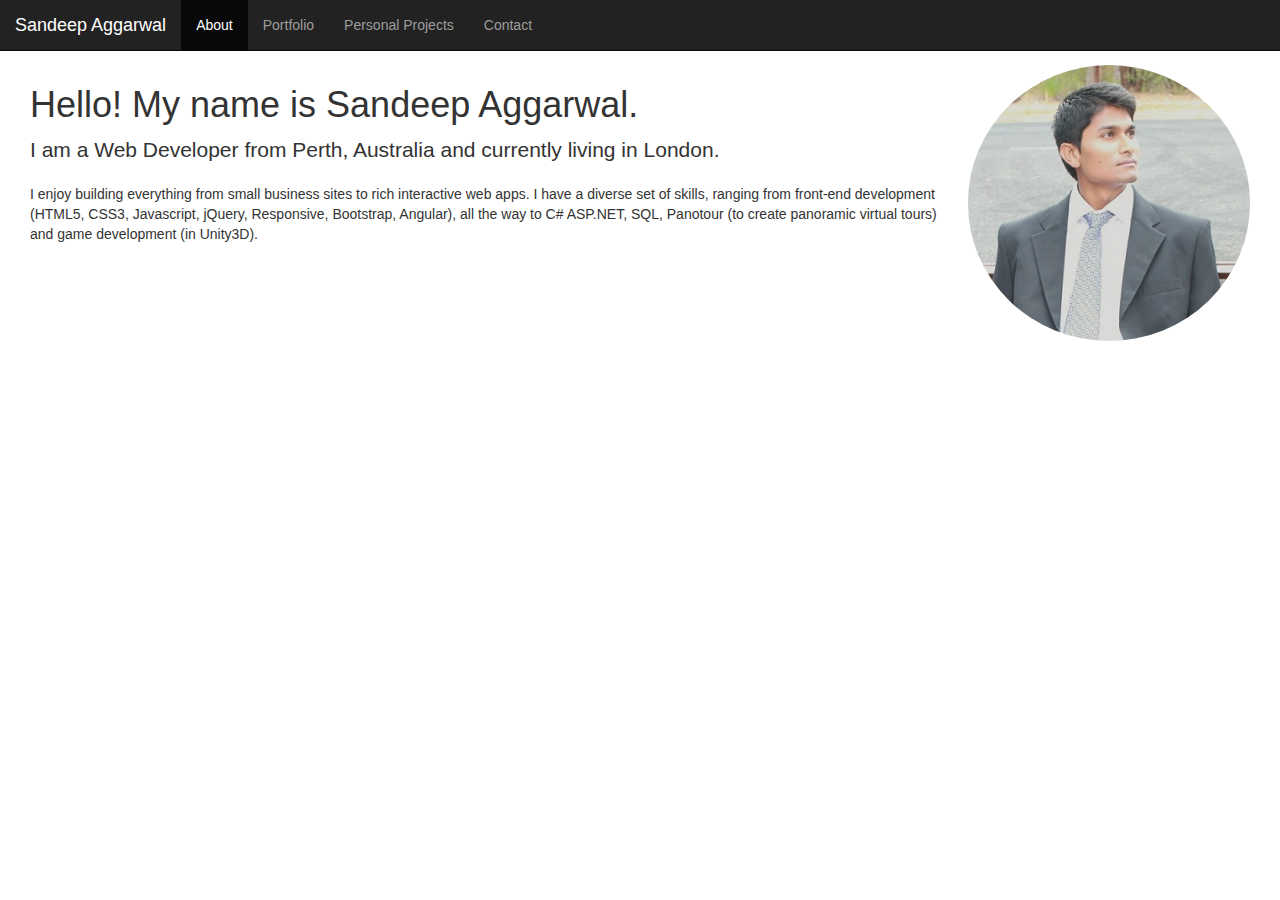
==== index.html @ a3ac8524 "Added Under Construction Gif image for Portfolio tab" ====
<!doctype html>
<html lang="en">
<head>
	<meta charset="utf-8">
	<meta name="viewport" content="width=device-width, initial-scale=1.0">
	<title>Sandeep Portfolio</title>
	<!-- Font Awesome-->
	<link rel="stylesheet" href="https://maxcdn.bootstrapcdn.com/font-awesome/4.3.0/css/font-awesome.min.css">
	<!-- Latest compiled and minified Bootstrap CSS -->
	<link rel="stylesheet" href="https://maxcdn.bootstrapcdn.com/bootstrap/3.3.4/css/bootstrap.min.css">
	<link rel="stylesheet" href="main.css">
</head>
<body>
	<nav class="navbar navbar-inverse navbar-fixed-top">
		<div class="container-fluid">
			<!-- Brand and toggle get grouped for better mobile display -->
			<div class="navbar-header">
				<button type="button" class="navbar-toggle collapsed" data-toggle="collapse" data-target="#nav_collapse">
					<span class="sr-only">Toggle navigation</span>
					<span class="icon-bar"></span>
					<span class="icon-bar"></span>
					<span class="icon-bar"></span>
				</button>
				<a class="navbar-brand" href="#">Sandeep Aggarwal</a>
			</div>
			<!-- Collect the nav links, forms, and other content for toggling -->
			<div class="collapse navbar-collapse" id="nav_collapse">
				<ul class="nav navbar-nav">
					<li class="active"><a href="#tab-about" data-toggle="tab">About <span class="sr-only">(current)</span></a></li>
					<li><a href="#tab-portfolio" data-toggle="tab">Portfolio</a></li>
					<li><a href="#tab-projects" data-toggle="tab">Personal Projects</a></li>
					<li><a href="#tab-contact" data-toggle="tab">Contact</a></li>
				</ul>
			</div><!-- /.navbar-collapse -->
		</div><!-- /.container-fluid -->
	</nav>

	<div class="container-fluid">
				<div class="tab-content">
					<div class="tab-pane active" id="tab-about">
						<div class="row-fluid">
							<div class="col-md-9">
								<h1>Hello! My name is Sandeep Aggarwal. </h1>
									<p class="lead">
									I am a Web Developer from Perth, Australia and currently living in London.
									</p>
									<p>
									I enjoy building everything from small business sites to rich interactive web apps.
								 I have a diverse set of skills, ranging from front-end development (HTML5, CSS3, Javascript, jQuery, Responsive, Bootstrap, Angular), all the way to C# ASP.NET, SQL, Panotour (to create panoramic virtual tours) and game development (in Unity3D).
								 </p>

							</div>
							<div class="col-md-3">
								<img src="images/profile.jpg" alt="profile picture" class="img-responsive img-circle">
							</div>
						</div>
					</div>

					<div class="tab-pane" id="tab-portfolio">
						<img src="images/under_construction.gif" alt="page not ready yet" class="img-responsive">
					</div>

					<div class="tab-pane" id="tab-projects">
						<div class="row-fluid">
							<div class="col-md-6 col-md-offset-2">
								<div class="thumbnail">

									<h3>AngularJS + Flickr API</h3>
									<p>This basic app lets you search photos from Flickr.com. It uses Flickr API, AngularJS and Angular Material.
										<br>
										<small>(The search is configured to return only the top 10 results.)</small> 
									</p>

									<p><a href="AngularJS/flickr-search/index.html" class="btn btn-primary" role="button" target="_blank">View Demo</a>
										<!-- Trigger Button to Show References -->
										<input type="button" class="btn" data-toggle="collapse" data-target="#toggleReferenceFlickrSearch" value="References">
									</p>

									<!-- Collapsible Element HTML -->
									<div id="toggleReferenceFlickrSearch" class="collapse">
										<blockquote>Demian Borba. (2014). <em>Angular Material Design + $http from AngularJS + Flickr API</em>. [Online Video]. Available from: <a href="https://www.youtube.com/watch?v=lvGAgul5QT4" target="_blank">https://www.youtube.com/watch?v=lvGAgul5QT4</a>. [Accessed: 06 June 2015].</blockquote>
									</div>

								</div>
							</div>
						</div>
					</div>
					<div class="tab-pane" id="tab-contact">
						<div class="jumbotron">
							<h2> Find me on social networks </h2>
							<div class="social">
								<ul>								
									<li>
										<a href="http://au.linkedin.com/in/sainture" title="LinkedIn" target="_blank">
											<i class="fa fa-lg fa-linkedin"></i>
										</a>
									</li>

									<li>
										<a href="https://www.facebook.com/sandeep.aggarwal.7" title="Facebook" target="_blank">
											<i class="fa fa-lg fa-facebook"></i>
										</a>
									</li>

									<li>
										<a href="https://www.youtube.com/user/sandy10numbri" title="YouTube" target="_blank">
											<i class="fa fa-lg fa-youtube">
											</i>
										</a> 
									</li>
									<li><a href="https://gist.github.com/sainture" title="Github Gist" target="_blank"><i class="fa fa-lg fa-github"></i></a></li>
								</ul>
							</div>
						</div>
					</div>
				</div>
	</div>
	<script src="http://ajax.googleapis.com/ajax/libs/jquery/1.11.2/jquery.min.js"></script>
	<!-- Latest compiled and minified JavaScript -->
	<script src="https://maxcdn.bootstrapcdn.com/bootstrap/3.3.4/js/bootstrap.min.js"></script>
</body>
</html>
---- main.css ----
body { 
    padding-top: 65px; 
}

.social {
    margin: 0;
    padding: 0;
}

.social ul {
    margin: 0;
    padding: 5px;
}

.social ul li {
    margin: 5px;
    list-style: none outside none;
    display: inline-block;
}

.social i {
    width: 40px;
    height: 40px;
    color: #FFF;
    background-color: #909AA0;
    font-size: 22px;
    text-align:center;
    padding-top: 12px;
    border-radius: 50%;
    -moz-border-radius: 50%;
    -webkit-border-radius: 50%;
    -o-border-radius: 50%;
    transition: all ease 0.3s;
    -moz-transition: all ease 0.3s;
    -webkit-transition: all ease 0.3s;
    -o-transition: all ease 0.3s;
    -ms-transition: all ease 0.3s;
}

.social i:hover {
    color: #FFF;
    text-decoration: none;
    transition: all ease 0.3s;
    -moz-transition: all ease 0.3s;
    -webkit-transition: all ease 0.3s;
    -o-transition: all ease 0.3s;
    -ms-transition: all ease 0.3s;
}

.social .fa-linkedin:hover { /* round linkedin icon*/
    background: #0094BC;
}

.social .fa-youtube:hover { /* round youtube icon*/
    background: #FF1F25;
}

.social .fa-facebook:hover { /* round facebook icon*/
    background: #4060A5;
}

.social .fa-github:hover { /* round github icon*/
    background: #343434;
}
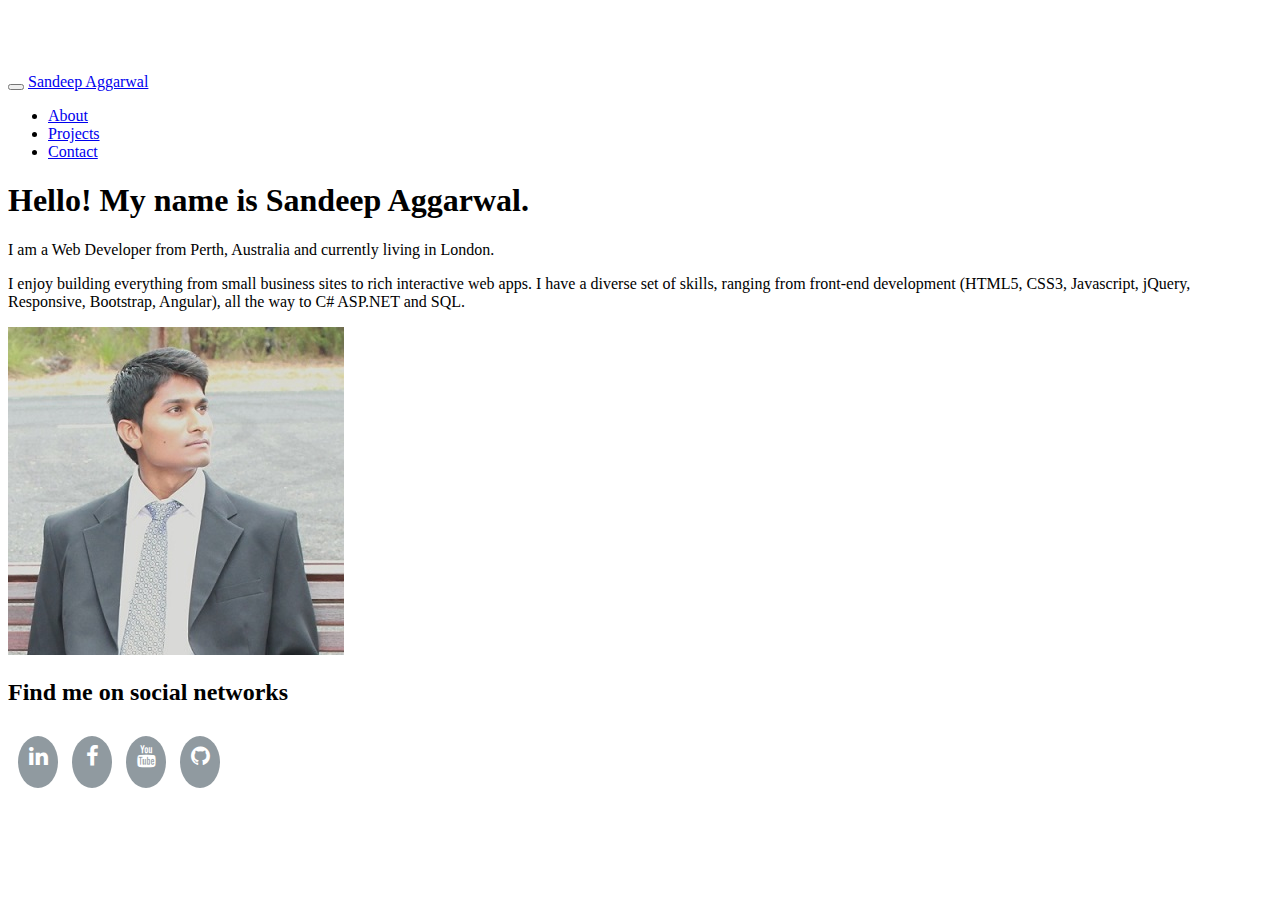
==== commit 62c56d13: "removed old Angular project & updated navigation" ====
--- a/index.html
+++ b/index.html
@@ -3,12 +3,21 @@
 <head>
 	<meta charset="utf-8">
 	<meta name="viewport" content="width=device-width, initial-scale=1.0">
-	<title>Sandeep Portfolio</title>
+	<title>Sandeep Aggarwal</title>
 	<!-- Font Awesome-->
-	<link rel="stylesheet" href="https://maxcdn.bootstrapcdn.com/font-awesome/4.3.0/css/font-awesome.min.css">
+	<link rel="stylesheet" href="https://maxcdn.bootstrapcdn.com/font-awesome/4.5.0/css/font-awesome.min.css">
 	<!-- Latest compiled and minified Bootstrap CSS -->
-	<link rel="stylesheet" href="https://maxcdn.bootstrapcdn.com/bootstrap/3.3.4/css/bootstrap.min.css">
-	<link rel="stylesheet" href="main.css">
+	<link rel="stylesheet" href="https://maxcdn.bootstrapcdn.com/bootstrap/3.3.6/css/bootstrap.min.css" integrity="sha384-1q8mTJOASx8j1Au+a5WDVnPi2lkFfwwEAa8hDDdjZlpLegxhjVME1fgjWPGmkzs7" crossorigin="anonymous">
+	<link rel="stylesheet" href="css/main.css">
+	<script>
+  		(function(i,s,o,g,r,a,m){i['GoogleAnalyticsObject']=r;i[r]=i[r]||function(){
+  		(i[r].q=i[r].q||[]).push(arguments)},i[r].l=1*new Date();a=s.createElement(o),
+  		m=s.getElementsByTagName(o)[0];a.async=1;a.src=g;m.parentNode.insertBefore(a,m)
+  		})(window,document,'script','https://www.google-analytics.com/analytics.js','ga');
+
+  		ga('create', 'UA-67497040-1', 'auto');
+  		ga('send', 'pageview');
+	</script>
 </head>
 <body>
 	<nav class="navbar navbar-inverse navbar-fixed-top">
@@ -27,8 +36,7 @@
 			<div class="collapse navbar-collapse" id="nav_collapse">
 				<ul class="nav navbar-nav">
 					<li class="active"><a href="#tab-about" data-toggle="tab">About <span class="sr-only">(current)</span></a></li>
-					<li><a href="#tab-portfolio" data-toggle="tab">Portfolio</a></li>
-					<li><a href="#tab-projects" data-toggle="tab">Personal Projects</a></li>
+					<li><a href="#tab-projects" data-toggle="tab">Projects</a></li>
 					<li><a href="#tab-contact" data-toggle="tab">Contact</a></li>
 				</ul>
 			</div><!-- /.navbar-collapse -->
@@ -46,7 +54,7 @@
 									</p>
 									<p>
 									I enjoy building everything from small business sites to rich interactive web apps.
-								 I have a diverse set of skills, ranging from front-end development (HTML5, CSS3, Javascript, jQuery, Responsive, Bootstrap, Angular), all the way to C# ASP.NET, SQL, Panotour (to create panoramic virtual tours) and game development (in Unity3D).
+								 I have a diverse set of skills, ranging from front-end development (HTML5, CSS3, Javascript, jQuery, Responsive, Bootstrap, Angular), all the way to C# ASP.NET and SQL.
 								 </p>
 
 							</div>
@@ -55,33 +63,10 @@
 							</div>
 						</div>
 					</div>
-
-					<div class="tab-pane" id="tab-portfolio">
-						<img src="images/under_construction.gif" alt="page not ready yet" class="img-responsive">
-					</div>
-
 					<div class="tab-pane" id="tab-projects">
 						<div class="row-fluid">
 							<div class="col-md-6 col-md-offset-2">
-								<div class="thumbnail">
-
-									<h3>AngularJS + Flickr API</h3>
-									<p>This basic app lets you search photos from Flickr.com. It uses Flickr API, AngularJS and Angular Material.
-										<br>
-										<small>(The search is configured to return only the top 10 results.)</small> 
-									</p>
-
-									<p><a href="AngularJS/flickr-search/index.html" class="btn btn-primary" role="button" target="_blank">View Demo</a>
-										<!-- Trigger Button to Show References -->
-										<input type="button" class="btn" data-toggle="collapse" data-target="#toggleReferenceFlickrSearch" value="References">
-									</p>
-
-									<!-- Collapsible Element HTML -->
-									<div id="toggleReferenceFlickrSearch" class="collapse">
-										<blockquote>Demian Borba. (2014). <em>Angular Material Design + $http from AngularJS + Flickr API</em>. [Online Video]. Available from: <a href="https://www.youtube.com/watch?v=lvGAgul5QT4" target="_blank">https://www.youtube.com/watch?v=lvGAgul5QT4</a>. [Accessed: 06 June 2015].</blockquote>
-									</div>
-
-								</div>
+								
 							</div>
 						</div>
 					</div>
@@ -115,8 +100,9 @@
 					</div>
 				</div>
 	</div>
-	<script src="http://ajax.googleapis.com/ajax/libs/jquery/1.11.2/jquery.min.js"></script>
+	<script src="https://ajax.googleapis.com/ajax/libs/jquery/2.2.2/jquery.min.js"></script>
 	<!-- Latest compiled and minified JavaScript -->
-	<script src="https://maxcdn.bootstrapcdn.com/bootstrap/3.3.4/js/bootstrap.min.js"></script>
+	<script src="https://maxcdn.bootstrapcdn.com/bootstrap/3.3.6/js/bootstrap.min.js" integrity="sha384-0mSbJDEHialfmuBBQP6A4Qrprq5OVfW37PRR3j5ELqxss1yVqOtnepnHVP9aJ7xS" crossorigin="anonymous"></script>
+	<script src="js/main.js"></script>
 </body>
-</html>+</html>
--- a/css/main.css
+++ b/css/main.css
@@ -0,0 +1,64 @@
+body { 
+    padding-top: 65px; 
+}
+
+.social {
+    margin: 0;
+    padding: 0;
+}
+
+.social ul {
+    margin: 0;
+    padding: 5px;
+}
+
+.social ul li {
+    margin: 5px;
+    list-style: none outside none;
+    display: inline-block;
+}
+
+.social i {
+    width: 40px;
+    height: 40px;
+    color: #FFF;
+    background-color: #909AA0;
+    font-size: 22px;
+    text-align:center;
+    padding-top: 12px;
+    border-radius: 50%;
+    -moz-border-radius: 50%;
+    -webkit-border-radius: 50%;
+    -o-border-radius: 50%;
+    transition: all ease 0.3s;
+    -moz-transition: all ease 0.3s;
+    -webkit-transition: all ease 0.3s;
+    -o-transition: all ease 0.3s;
+    -ms-transition: all ease 0.3s;
+}
+
+.social i:hover {
+    color: #FFF;
+    text-decoration: none;
+    transition: all ease 0.3s;
+    -moz-transition: all ease 0.3s;
+    -webkit-transition: all ease 0.3s;
+    -o-transition: all ease 0.3s;
+    -ms-transition: all ease 0.3s;
+}
+
+.social .fa-linkedin:hover { /* round linkedin icon*/
+    background: #0094BC;
+}
+
+.social .fa-youtube:hover { /* round youtube icon*/
+    background: #FF1F25;
+}
+
+.social .fa-facebook:hover { /* round facebook icon*/
+    background: #4060A5;
+}
+
+.social .fa-github:hover { /* round github icon*/
+    background: #343434;
+}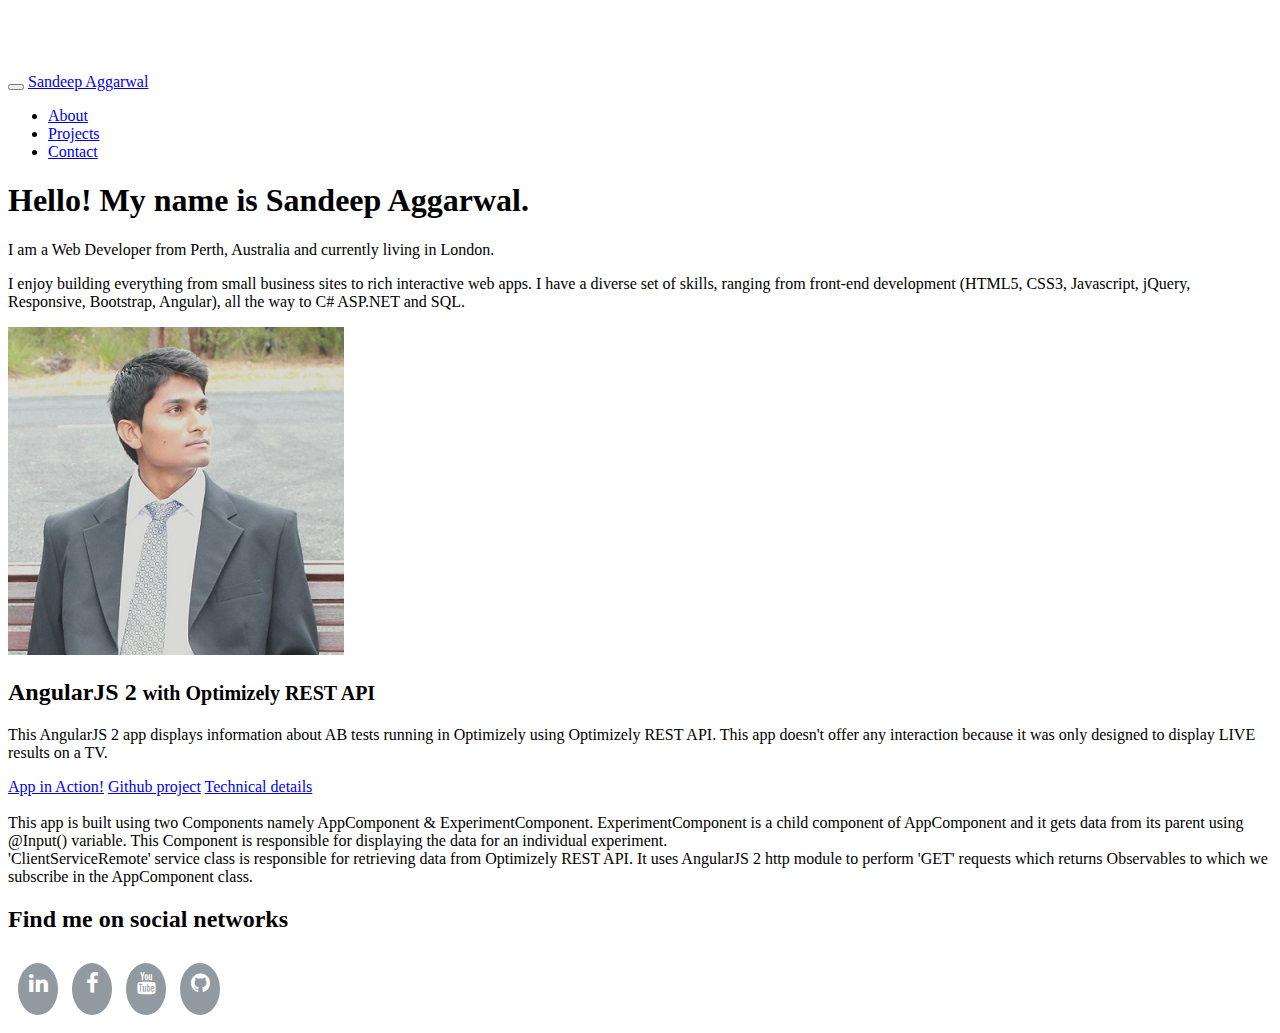
==== commit 2570e0db: "added angularjs 2 project placeholder under Projects" ====
--- a/index.html
+++ b/index.html
@@ -43,7 +43,7 @@
 		</div><!-- /.container-fluid -->
 	</nav>
 
-	<div class="container-fluid">
+	<div class="container">
 				<div class="tab-content">
 					<div class="tab-pane active" id="tab-about">
 						<div class="row-fluid">
@@ -64,8 +64,25 @@
 						</div>
 					</div>
 					<div class="tab-pane" id="tab-projects">
-						<div class="row-fluid">
-							<div class="col-md-6 col-md-offset-2">
+						<div class="row">
+							<div class="col-md-5 col-md-offset-1">
+
+								<h2>AngularJS 2 <small>with Optimizely REST API</small></h2>
+								<p>This AngularJS 2 app displays information about AB tests running in Optimizely using Optimizely REST API. This app doesn't offer any interaction because it was only designed to display LIVE results on a TV.</p>
+								<div>
+									<a class="btn btn-primary" href="http://sainture.github.io/angular2_optimizelyapi/" target="_blank">App in Action!</a>
+									<a class="btn btn-info" href="https://github.com/sainture/angular2_optimizelyapi" target="_blank">Github project</a>
+									<a class="btn btn-info" role="button" data-toggle="collapse" href="#angular-opt-tech-details" aria-expanded="false" aria-controls="angular-opt-tech-details">Technical details</a>
+								</div><br>
+								<div class="collapse" id="angular-opt-tech-details">
+									<div class="well">
+										This app is built using two Components namely AppComponent &amp; ExperimentComponent. ExperimentComponent is a child component of AppComponent and it gets data from its parent using @Input() variable. This Component is responsible for displaying the data for an individual experiment. <br>
+  										'ClientServiceRemote' service class is responsible for retrieving data from Optimizely REST API. It uses AngularJS 2 http module to perform 'GET' requests which returns Observables to which we subscribe in the AppComponent class.
+  									</div>
+								</div>
+
+							</div>
+							<div class="col-md-5 col-md-offset-1">
 								
 							</div>
 						</div>
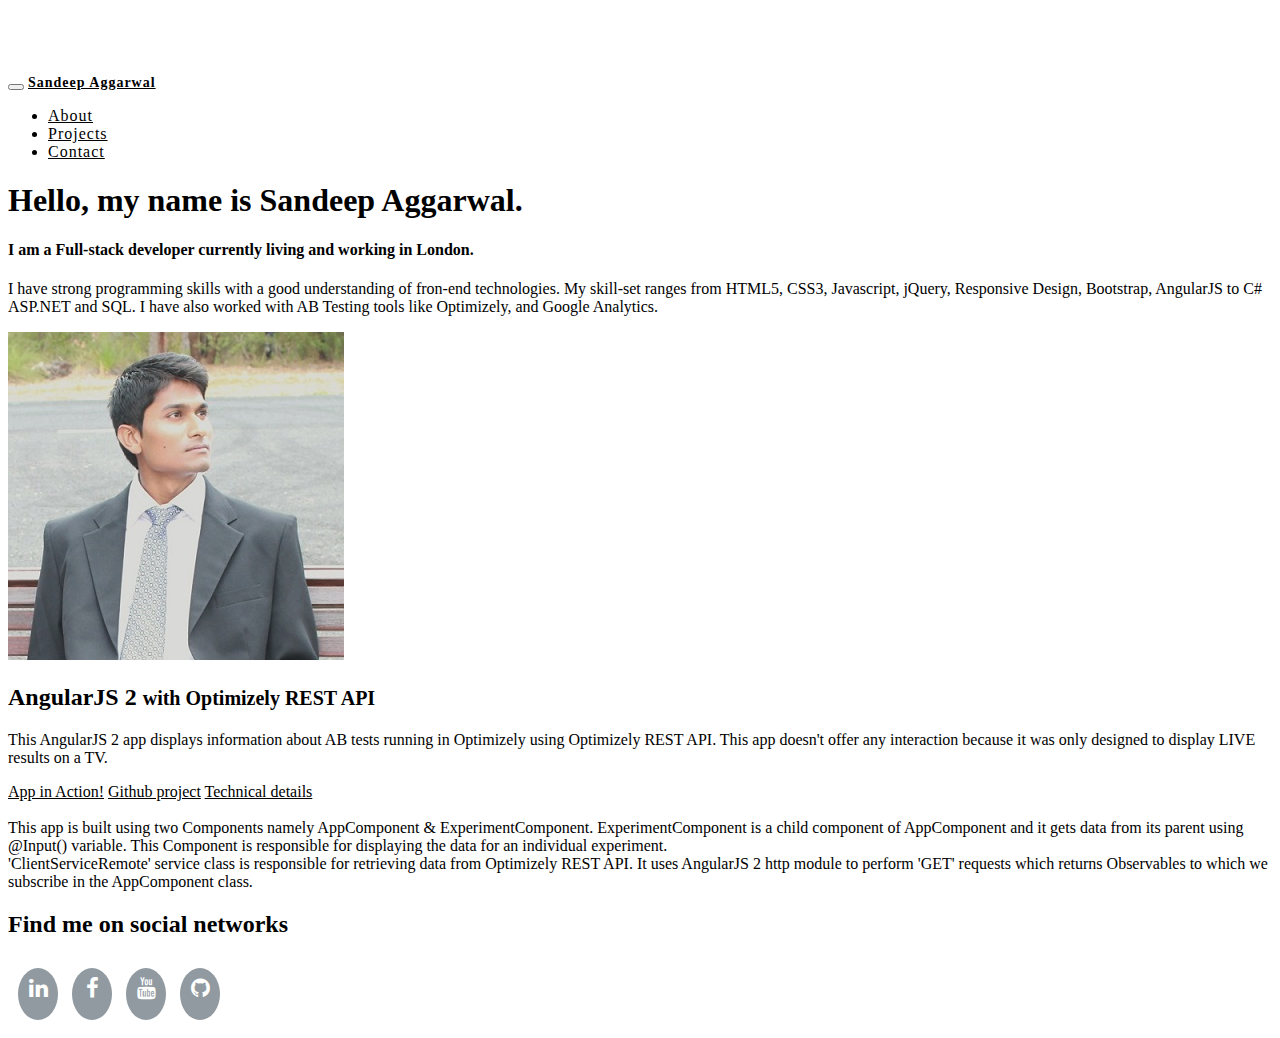
==== commit 9d33263b: "minor style and content changes" ====
--- a/index.html
+++ b/index.html
@@ -48,13 +48,11 @@
 					<div class="tab-pane active" id="tab-about">
 						<div class="row-fluid">
 							<div class="col-md-9">
-								<h1>Hello! My name is Sandeep Aggarwal. </h1>
-									<p class="lead">
-									I am a Web Developer from Perth, Australia and currently living in London.
-									</p>
+								<h1>Hello, my name is Sandeep Aggarwal. </h1>
+								<h4>I am a Full-stack developer currently living and working in London.</h4>								
 									<p>
-									I enjoy building everything from small business sites to rich interactive web apps.
-								 I have a diverse set of skills, ranging from front-end development (HTML5, CSS3, Javascript, jQuery, Responsive, Bootstrap, Angular), all the way to C# ASP.NET and SQL.
+									I have strong programming skills with a good understanding of fron-end technologies.
+								 My skill-set ranges from HTML5, CSS3, Javascript, jQuery, Responsive Design, Bootstrap, AngularJS to C# ASP.NET and SQL. I have also worked with AB Testing tools like Optimizely, and Google Analytics.
 								 </p>
 
 							</div>
--- a/css/main.css
+++ b/css/main.css
@@ -1,5 +1,18 @@
+* {
+    font-family: Georgia, serif;
+    color:#000;
+}
 body { 
     padding-top: 65px; 
+}
+#nav_collapse {
+    letter-spacing: 1px;
+}
+a.navbar-brand {
+    font-size: 14px;
+    letter-spacing: 1px;
+    font-weight: bold;
+    cursor: default;
 }
 
 .social {
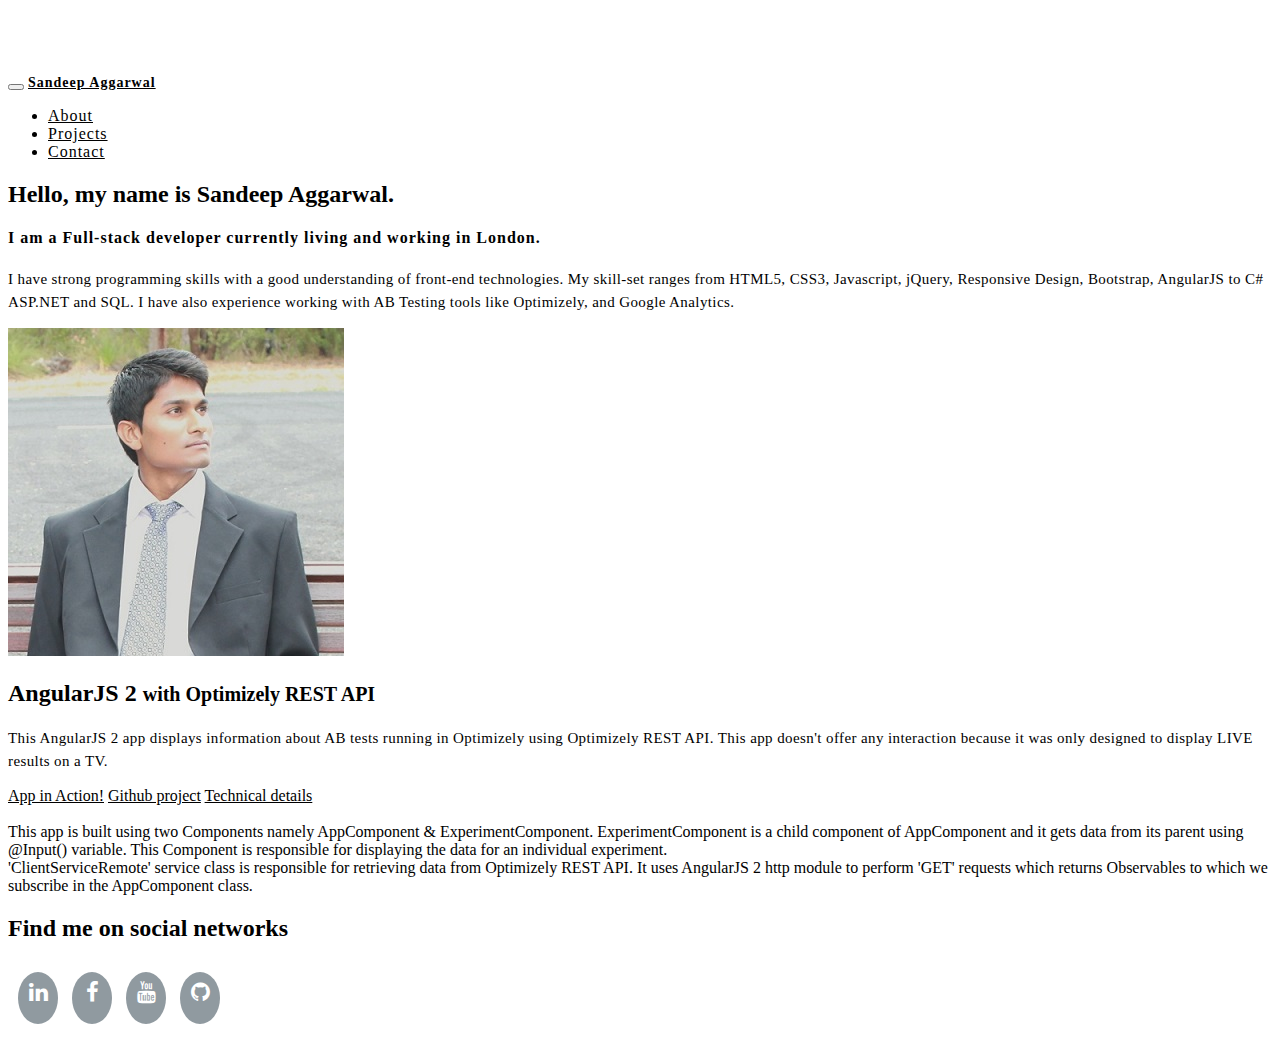
==== commit 14a7580f: "minor style changes - font size, line-height etc" ====
--- a/index.html
+++ b/index.html
@@ -3,7 +3,7 @@
 <head>
 	<meta charset="utf-8">
 	<meta name="viewport" content="width=device-width, initial-scale=1.0">
-	<title>Sandeep Aggarwal</title>
+	<title>Portfolio - Sandeep Aggarwal</title>
 	<!-- Font Awesome-->
 	<link rel="stylesheet" href="https://maxcdn.bootstrapcdn.com/font-awesome/4.5.0/css/font-awesome.min.css">
 	<!-- Latest compiled and minified Bootstrap CSS -->
@@ -47,16 +47,16 @@
 				<div class="tab-content">
 					<div class="tab-pane active" id="tab-about">
 						<div class="row-fluid">
-							<div class="col-md-9">
-								<h1>Hello, my name is Sandeep Aggarwal. </h1>
+							<div class="col-md-7">
+								<h2>Hello, my name is Sandeep Aggarwal. </h2>
 								<h4>I am a Full-stack developer currently living and working in London.</h4>								
 									<p>
-									I have strong programming skills with a good understanding of fron-end technologies.
-								 My skill-set ranges from HTML5, CSS3, Javascript, jQuery, Responsive Design, Bootstrap, AngularJS to C# ASP.NET and SQL. I have also worked with AB Testing tools like Optimizely, and Google Analytics.
+									I have strong programming skills with a good understanding of front-end technologies.
+								 My skill-set ranges from HTML5, CSS3, Javascript, jQuery, Responsive Design, Bootstrap, AngularJS to C# ASP.NET and SQL. I have also experience working with AB Testing tools like Optimizely, and Google Analytics.
 								 </p>
 
 							</div>
-							<div class="col-md-3">
+							<div class="col-md-3 col-md-offset-1">
 								<img src="images/profile.jpg" alt="profile picture" class="img-responsive img-circle">
 							</div>
 						</div>
--- a/css/main.css
+++ b/css/main.css
@@ -5,7 +5,12 @@
 body { 
     padding-top: 65px; 
 }
-#nav_collapse {
+body p {
+    font-size: 15px;
+    line-height: 150%;
+    letter-spacing: 0.4px;
+}
+#nav_collapse, #tab-about h4{
     letter-spacing: 1px;
 }
 a.navbar-brand {
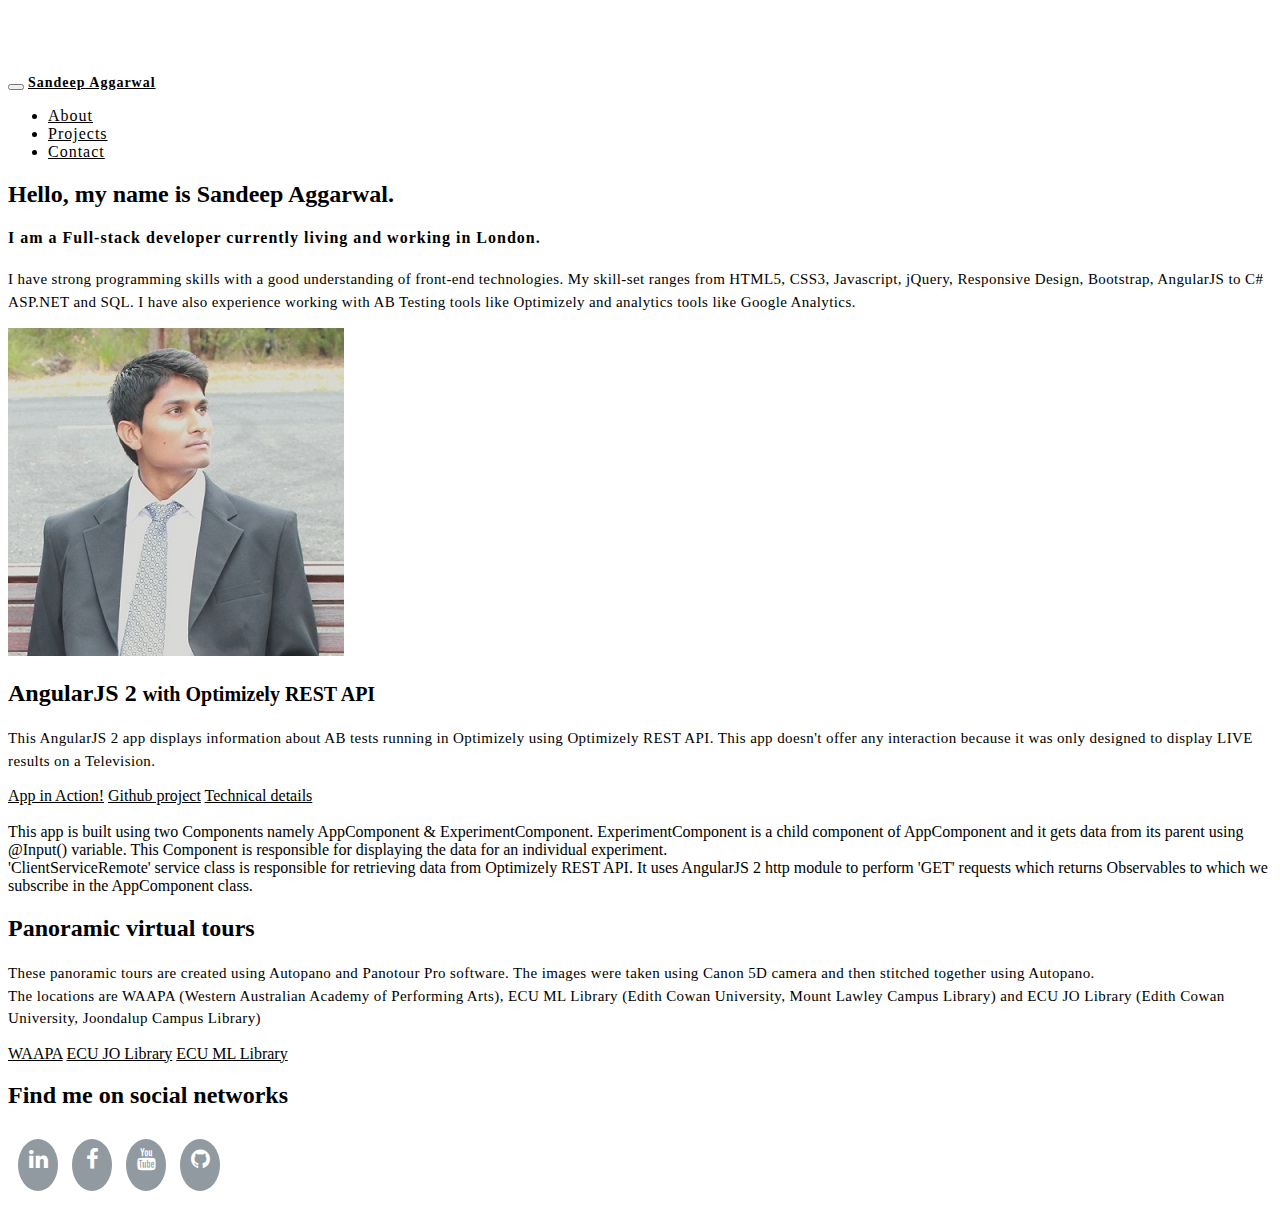
==== commit f379a4ba: "added panoramic tours in projects" ====
--- a/index.html
+++ b/index.html
@@ -52,7 +52,7 @@
 								<h4>I am a Full-stack developer currently living and working in London.</h4>								
 									<p>
 									I have strong programming skills with a good understanding of front-end technologies.
-								 My skill-set ranges from HTML5, CSS3, Javascript, jQuery, Responsive Design, Bootstrap, AngularJS to C# ASP.NET and SQL. I have also experience working with AB Testing tools like Optimizely, and Google Analytics.
+								 My skill-set ranges from HTML5, CSS3, Javascript, jQuery, Responsive Design, Bootstrap, AngularJS to C# ASP.NET and SQL. I have also experience working with AB Testing tools like Optimizely and analytics tools like Google Analytics.
 								 </p>
 
 							</div>
@@ -66,7 +66,7 @@
 							<div class="col-md-5 col-md-offset-1">
 
 								<h2>AngularJS 2 <small>with Optimizely REST API</small></h2>
-								<p>This AngularJS 2 app displays information about AB tests running in Optimizely using Optimizely REST API. This app doesn't offer any interaction because it was only designed to display LIVE results on a TV.</p>
+								<p>This AngularJS 2 app displays information about AB tests running in Optimizely using Optimizely REST API. This app doesn't offer any interaction because it was only designed to display LIVE results on a Television.</p>
 								<div>
 									<a class="btn btn-primary" href="http://sainture.github.io/angular2_optimizelyapi/" target="_blank">App in Action!</a>
 									<a class="btn btn-info" href="https://github.com/sainture/angular2_optimizelyapi" target="_blank">Github project</a>
@@ -81,7 +81,15 @@
 
 							</div>
 							<div class="col-md-5 col-md-offset-1">
-								
+								<h2>Panoramic virtual tours</h2>
+								<p>These panoramic tours are created using Autopano and Panotour Pro software. The images were taken using Canon 5D camera and then stitched together using Autopano. <br>
+								The locations are WAAPA (Western Australian Academy of Performing Arts), ECU ML Library (Edith Cowan University, Mount Lawley Campus Library) and ECU JO Library (Edith Cowan University, Joondalup Campus Library) </p>
+								<div>
+									<a class="btn btn-primary" href="http://vtours.ecu.edu.au/virtual_tours/waapa/" target="_blank">WAAPA</a>
+									<a class="btn btn-primary" href="http://vtours.ecu.edu.au/virtual_tours/ml_library/" target="_blank">ECU JO Library</a>
+									<a class="btn btn-primary" href="http://vtours.ecu.edu.au/virtual_tours/jo_library/" target="_blank">ECU ML Library</a>
+								</div>
+
 							</div>
 						</div>
 					</div>
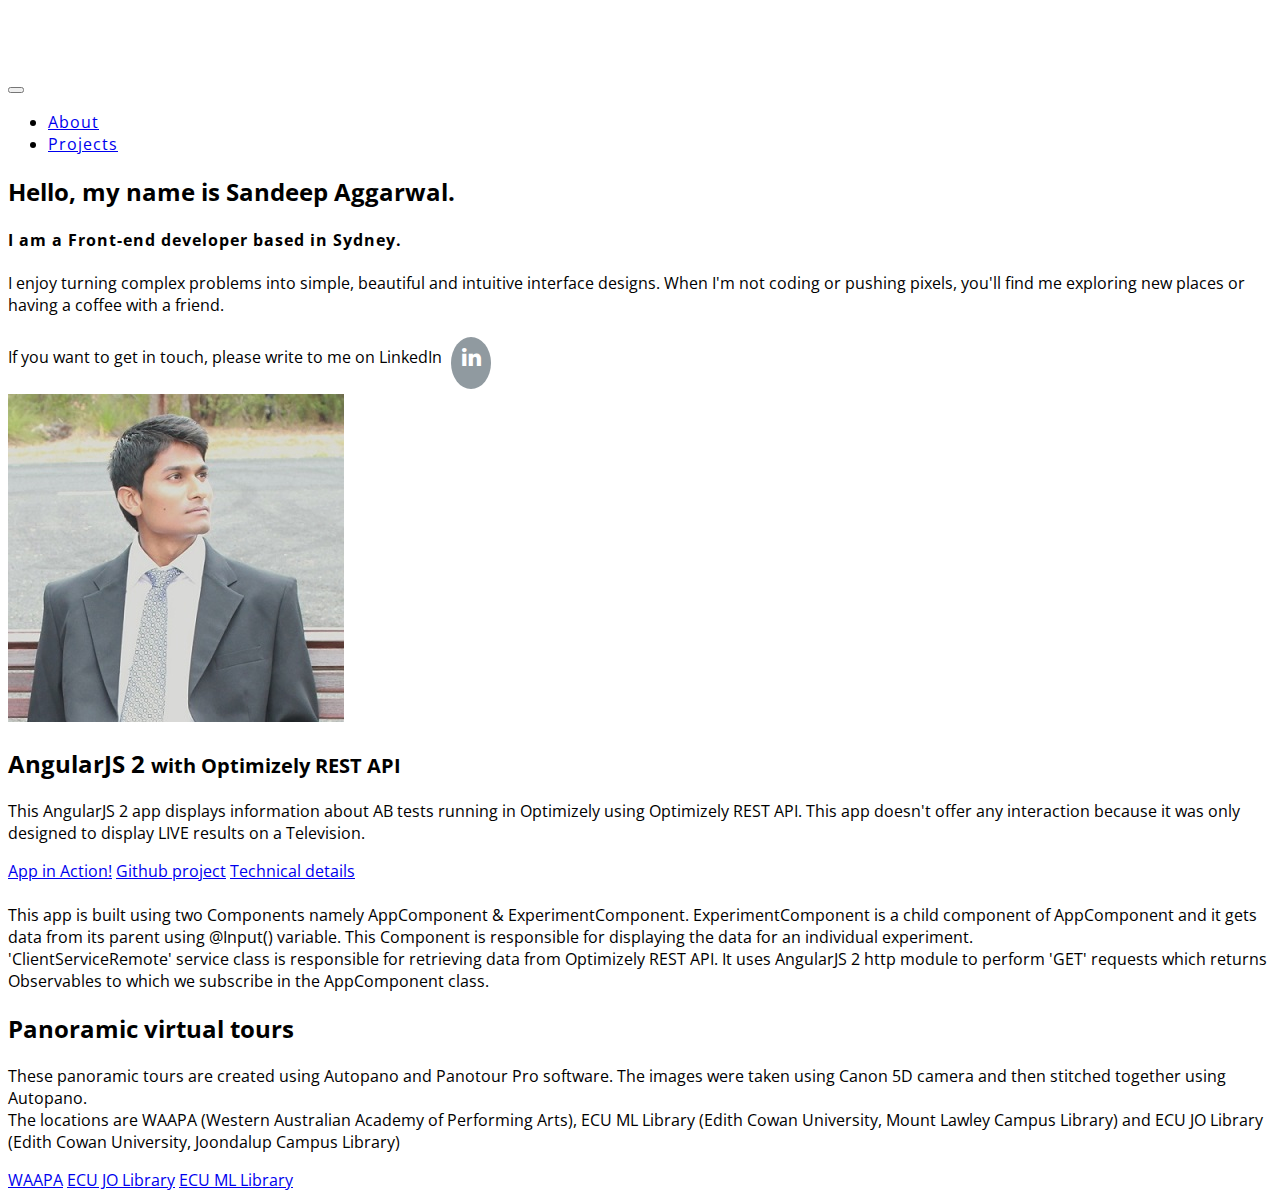
==== commit 6bb3e01e: "updated current info and minor improvements in the styles" ====
--- a/index.html
+++ b/index.html
@@ -1,131 +1,117 @@
 <!doctype html>
 <html lang="en">
+
 <head>
-	<meta charset="utf-8">
-	<meta name="viewport" content="width=device-width, initial-scale=1.0">
-	<title>Portfolio - Sandeep Aggarwal</title>
-	<!-- Font Awesome-->
-	<link rel="stylesheet" href="https://maxcdn.bootstrapcdn.com/font-awesome/4.5.0/css/font-awesome.min.css">
-	<!-- Latest compiled and minified Bootstrap CSS -->
-	<link rel="stylesheet" href="https://maxcdn.bootstrapcdn.com/bootstrap/3.3.6/css/bootstrap.min.css" integrity="sha384-1q8mTJOASx8j1Au+a5WDVnPi2lkFfwwEAa8hDDdjZlpLegxhjVME1fgjWPGmkzs7" crossorigin="anonymous">
-	<link rel="stylesheet" href="css/main.css">
-	<script>
-  		(function(i,s,o,g,r,a,m){i['GoogleAnalyticsObject']=r;i[r]=i[r]||function(){
-  		(i[r].q=i[r].q||[]).push(arguments)},i[r].l=1*new Date();a=s.createElement(o),
-  		m=s.getElementsByTagName(o)[0];a.async=1;a.src=g;m.parentNode.insertBefore(a,m)
-  		})(window,document,'script','https://www.google-analytics.com/analytics.js','ga');
+    <meta charset="utf-8">
+    <meta name="viewport" content="width=device-width, initial-scale=1.0">
+    <title>Portfolio - Sandeep Aggarwal</title>
+    <!-- Font Awesome-->
+    <link rel="stylesheet" href="https://maxcdn.bootstrapcdn.com/font-awesome/4.5.0/css/font-awesome.min.css">
+    <!-- Latest compiled and minified Bootstrap CSS -->
+    <link rel="stylesheet" href="https://maxcdn.bootstrapcdn.com/bootstrap/3.3.6/css/bootstrap.min.css" integrity="sha384-1q8mTJOASx8j1Au+a5WDVnPi2lkFfwwEAa8hDDdjZlpLegxhjVME1fgjWPGmkzs7" crossorigin="anonymous">
+    <link href="https://fonts.googleapis.com/css?family=Open+Sans" rel="stylesheet">
+    <link rel="stylesheet" href="css/main.css">
+    <script>
+    (function(i, s, o, g, r, a, m) {
+        i['GoogleAnalyticsObject'] = r;
+        i[r] = i[r] || function() {
+            (i[r].q = i[r].q || []).push(arguments)
+        }, i[r].l = 1 * new Date();
+        a = s.createElement(o),
+            m = s.getElementsByTagName(o)[0];
+        a.async = 1;
+        a.src = g;
+        m.parentNode.insertBefore(a, m)
+    })(window, document, 'script', 'https://www.google-analytics.com/analytics.js', 'ga');
 
-  		ga('create', 'UA-67497040-1', 'auto');
-  		ga('send', 'pageview');
-	</script>
+    ga('create', 'UA-67497040-1', 'auto');
+    ga('send', 'pageview');
+    </script>
 </head>
+
 <body>
-	<nav class="navbar navbar-inverse navbar-fixed-top">
-		<div class="container-fluid">
-			<!-- Brand and toggle get grouped for better mobile display -->
-			<div class="navbar-header">
-				<button type="button" class="navbar-toggle collapsed" data-toggle="collapse" data-target="#nav_collapse">
-					<span class="sr-only">Toggle navigation</span>
-					<span class="icon-bar"></span>
-					<span class="icon-bar"></span>
-					<span class="icon-bar"></span>
-				</button>
-				<a class="navbar-brand" href="#">Sandeep Aggarwal</a>
-			</div>
-			<!-- Collect the nav links, forms, and other content for toggling -->
-			<div class="collapse navbar-collapse" id="nav_collapse">
-				<ul class="nav navbar-nav">
-					<li class="active"><a href="#tab-about" data-toggle="tab">About <span class="sr-only">(current)</span></a></li>
-					<li><a href="#tab-projects" data-toggle="tab">Projects</a></li>
-					<li><a href="#tab-contact" data-toggle="tab">Contact</a></li>
-				</ul>
-			</div><!-- /.navbar-collapse -->
-		</div><!-- /.container-fluid -->
-	</nav>
+    <nav class="navbar navbar-inverse navbar-fixed-top">
+        <div class="container-fluid">
+            <!-- Brand and toggle get grouped for better mobile display -->
+            <div class="navbar-header">
+                <button type="button" class="navbar-toggle collapsed" data-toggle="collapse" data-target="#nav_collapse">
+                    <span class="sr-only">Toggle navigation</span>
+                    <span class="icon-bar"></span>
+                    <span class="icon-bar"></span>
+                    <span class="icon-bar"></span>
+                </button>
+            </div>
+            <!-- Collect the nav links, forms, and other content for toggling -->
+            <div class="collapse navbar-collapse" id="nav_collapse">
+                <ul class="nav navbar-nav">
+                    <li class="active"><a href="#tab-about" data-toggle="tab">About <span class="sr-only">(current)</span></a></li>
+                    <li><a href="#tab-projects" data-toggle="tab">Projects</a></li>
+                </ul>
+            </div>
+            <!-- /.navbar-collapse -->
+        </div>
+        <!-- /.container-fluid -->
+    </nav>
+    <div class="container">
+        <div class="tab-content">
+            <div class="tab-pane active" id="tab-about">
+                <div class="row-fluid">
+                    <div class="col-md-7">
+                        <h2>Hello, my name is Sandeep Aggarwal. </h2>
+                        <h4>I am a Front-end developer based in Sydney.</h4>
+                        <p>
+                            I enjoy turning complex problems into simple, beautiful and intuitive interface designs. When I'm not coding or pushing pixels, you'll find me exploring new places or having a coffee with a friend.
+                        </p>
+                        <div>
+                            <span>If you want to get in touch, please write to me on LinkedIn </span>
+                            <div class="social">
+                                <a href="http://au.linkedin.com/in/sainture" title="LinkedIn" target="_blank">
+                                    <i class="fa fa-lg fa-linkedin"></i>
+                                </a>
+                            </div>
+                        </div>
+                    </div>
+                    <div class="col-md-3 col-md-offset-1">
+                        <img src="images/profile.jpg" alt="profile picture" class="img-responsive img-circle">
+                    </div>
+                </div>
+            </div>
+            <div class="tab-pane" id="tab-projects">
+                <div class="row">
+                    <div class="col-md-5 col-md-offset-1">
+                        <h2>AngularJS 2 <small>with Optimizely REST API</small></h2>
+                        <p>This AngularJS 2 app displays information about AB tests running in Optimizely using Optimizely REST API. This app doesn't offer any interaction because it was only designed to display LIVE results on a Television.</p>
+                        <div>
+                            <a class="btn btn-primary" href="http://sainture.github.io/angular2_optimizelyapi/" target="_blank">App in Action!</a>
+                            <a class="btn btn-info" href="https://github.com/sainture/angular2_optimizelyapi" target="_blank">Github project</a>
+                            <a class="btn btn-info" role="button" data-toggle="collapse" href="#angular-opt-tech-details" aria-expanded="false" aria-controls="angular-opt-tech-details">Technical details</a>
+                        </div>
+                        <br>
+                        <div class="collapse" id="angular-opt-tech-details">
+                            <div class="well">
+                                This app is built using two Components namely AppComponent &amp; ExperimentComponent. ExperimentComponent is a child component of AppComponent and it gets data from its parent using @Input() variable. This Component is responsible for displaying the data for an individual experiment.
+                                <br> 'ClientServiceRemote' service class is responsible for retrieving data from Optimizely REST API. It uses AngularJS 2 http module to perform 'GET' requests which returns Observables to which we subscribe in the AppComponent class.
+                            </div>
+                        </div>
+                    </div>
+                    <div class="col-md-5 col-md-offset-1">
+                        <h2>Panoramic virtual tours</h2>
+                        <p>These panoramic tours are created using Autopano and Panotour Pro software. The images were taken using Canon 5D camera and then stitched together using Autopano.
+                            <br> The locations are WAAPA (Western Australian Academy of Performing Arts), ECU ML Library (Edith Cowan University, Mount Lawley Campus Library) and ECU JO Library (Edith Cowan University, Joondalup Campus Library) </p>
+                        <div>
+                            <a class="btn btn-primary" href="http://vtours.ecu.edu.au/virtual_tours/waapa/" target="_blank">WAAPA</a>
+                            <a class="btn btn-primary" href="http://vtours.ecu.edu.au/virtual_tours/ml_library/" target="_blank">ECU JO Library</a>
+                            <a class="btn btn-primary" href="http://vtours.ecu.edu.au/virtual_tours/jo_library/" target="_blank">ECU ML Library</a>
+                        </div>
+                    </div>
+                </div>
+            </div>
+        </div>
+    </div>
+    <script src="https://ajax.googleapis.com/ajax/libs/jquery/2.2.2/jquery.min.js"></script>
+    <!-- Latest compiled and minified JavaScript -->
+    <script src="https://maxcdn.bootstrapcdn.com/bootstrap/3.3.6/js/bootstrap.min.js" integrity="sha384-0mSbJDEHialfmuBBQP6A4Qrprq5OVfW37PRR3j5ELqxss1yVqOtnepnHVP9aJ7xS" crossorigin="anonymous"></script>
+    <script src="js/main.js"></script>
+</body>
 
-	<div class="container">
-				<div class="tab-content">
-					<div class="tab-pane active" id="tab-about">
-						<div class="row-fluid">
-							<div class="col-md-7">
-								<h2>Hello, my name is Sandeep Aggarwal. </h2>
-								<h4>I am a Full-stack developer currently living and working in London.</h4>								
-									<p>
-									I have strong programming skills with a good understanding of front-end technologies.
-								 My skill-set ranges from HTML5, CSS3, Javascript, jQuery, Responsive Design, Bootstrap, AngularJS to C# ASP.NET and SQL. I have also experience working with AB Testing tools like Optimizely and analytics tools like Google Analytics.
-								 </p>
-
-							</div>
-							<div class="col-md-3 col-md-offset-1">
-								<img src="images/profile.jpg" alt="profile picture" class="img-responsive img-circle">
-							</div>
-						</div>
-					</div>
-					<div class="tab-pane" id="tab-projects">
-						<div class="row">
-							<div class="col-md-5 col-md-offset-1">
-
-								<h2>AngularJS 2 <small>with Optimizely REST API</small></h2>
-								<p>This AngularJS 2 app displays information about AB tests running in Optimizely using Optimizely REST API. This app doesn't offer any interaction because it was only designed to display LIVE results on a Television.</p>
-								<div>
-									<a class="btn btn-primary" href="http://sainture.github.io/angular2_optimizelyapi/" target="_blank">App in Action!</a>
-									<a class="btn btn-info" href="https://github.com/sainture/angular2_optimizelyapi" target="_blank">Github project</a>
-									<a class="btn btn-info" role="button" data-toggle="collapse" href="#angular-opt-tech-details" aria-expanded="false" aria-controls="angular-opt-tech-details">Technical details</a>
-								</div><br>
-								<div class="collapse" id="angular-opt-tech-details">
-									<div class="well">
-										This app is built using two Components namely AppComponent &amp; ExperimentComponent. ExperimentComponent is a child component of AppComponent and it gets data from its parent using @Input() variable. This Component is responsible for displaying the data for an individual experiment. <br>
-  										'ClientServiceRemote' service class is responsible for retrieving data from Optimizely REST API. It uses AngularJS 2 http module to perform 'GET' requests which returns Observables to which we subscribe in the AppComponent class.
-  									</div>
-								</div>
-
-							</div>
-							<div class="col-md-5 col-md-offset-1">
-								<h2>Panoramic virtual tours</h2>
-								<p>These panoramic tours are created using Autopano and Panotour Pro software. The images were taken using Canon 5D camera and then stitched together using Autopano. <br>
-								The locations are WAAPA (Western Australian Academy of Performing Arts), ECU ML Library (Edith Cowan University, Mount Lawley Campus Library) and ECU JO Library (Edith Cowan University, Joondalup Campus Library) </p>
-								<div>
-									<a class="btn btn-primary" href="http://vtours.ecu.edu.au/virtual_tours/waapa/" target="_blank">WAAPA</a>
-									<a class="btn btn-primary" href="http://vtours.ecu.edu.au/virtual_tours/ml_library/" target="_blank">ECU JO Library</a>
-									<a class="btn btn-primary" href="http://vtours.ecu.edu.au/virtual_tours/jo_library/" target="_blank">ECU ML Library</a>
-								</div>
-
-							</div>
-						</div>
-					</div>
-					<div class="tab-pane" id="tab-contact">
-						<div class="jumbotron">
-							<h2> Find me on social networks </h2>
-							<div class="social">
-								<ul>								
-									<li>
-										<a href="http://au.linkedin.com/in/sainture" title="LinkedIn" target="_blank">
-											<i class="fa fa-lg fa-linkedin"></i>
-										</a>
-									</li>
-
-									<li>
-										<a href="https://www.facebook.com/sandeep.aggarwal.7" title="Facebook" target="_blank">
-											<i class="fa fa-lg fa-facebook"></i>
-										</a>
-									</li>
-
-									<li>
-										<a href="https://www.youtube.com/user/sandy10numbri" title="YouTube" target="_blank">
-											<i class="fa fa-lg fa-youtube">
-											</i>
-										</a> 
-									</li>
-									<li><a href="https://gist.github.com/sainture" title="Github Gist" target="_blank"><i class="fa fa-lg fa-github"></i></a></li>
-								</ul>
-							</div>
-						</div>
-					</div>
-				</div>
-	</div>
-	<script src="https://ajax.googleapis.com/ajax/libs/jquery/2.2.2/jquery.min.js"></script>
-	<!-- Latest compiled and minified JavaScript -->
-	<script src="https://maxcdn.bootstrapcdn.com/bootstrap/3.3.6/js/bootstrap.min.js" integrity="sha384-0mSbJDEHialfmuBBQP6A4Qrprq5OVfW37PRR3j5ELqxss1yVqOtnepnHVP9aJ7xS" crossorigin="anonymous"></script>
-	<script src="js/main.js"></script>
-</body>
 </html>
--- a/css/main.css
+++ b/css/main.css
@@ -1,38 +1,15 @@
-* {
-    font-family: Georgia, serif;
-    color:#000;
+body { 
+    font-family: 'Open Sans', sans-serif;
+    padding-top: 65px;
 }
-body { 
-    padding-top: 65px; 
-}
-body p {
-    font-size: 15px;
-    line-height: 150%;
-    letter-spacing: 0.4px;
-}
+
 #nav_collapse, #tab-about h4{
     letter-spacing: 1px;
-}
-a.navbar-brand {
-    font-size: 14px;
-    letter-spacing: 1px;
-    font-weight: bold;
-    cursor: default;
 }
 
 .social {
     margin: 0;
-    padding: 0;
-}
-
-.social ul {
-    margin: 0;
     padding: 5px;
-}
-
-.social ul li {
-    margin: 5px;
-    list-style: none outside none;
     display: inline-block;
 }
 
@@ -69,14 +46,6 @@
     background: #0094BC;
 }
 
-.social .fa-youtube:hover { /* round youtube icon*/
-    background: #FF1F25;
-}
-
-.social .fa-facebook:hover { /* round facebook icon*/
-    background: #4060A5;
-}
-
 .social .fa-github:hover { /* round github icon*/
     background: #343434;
 }